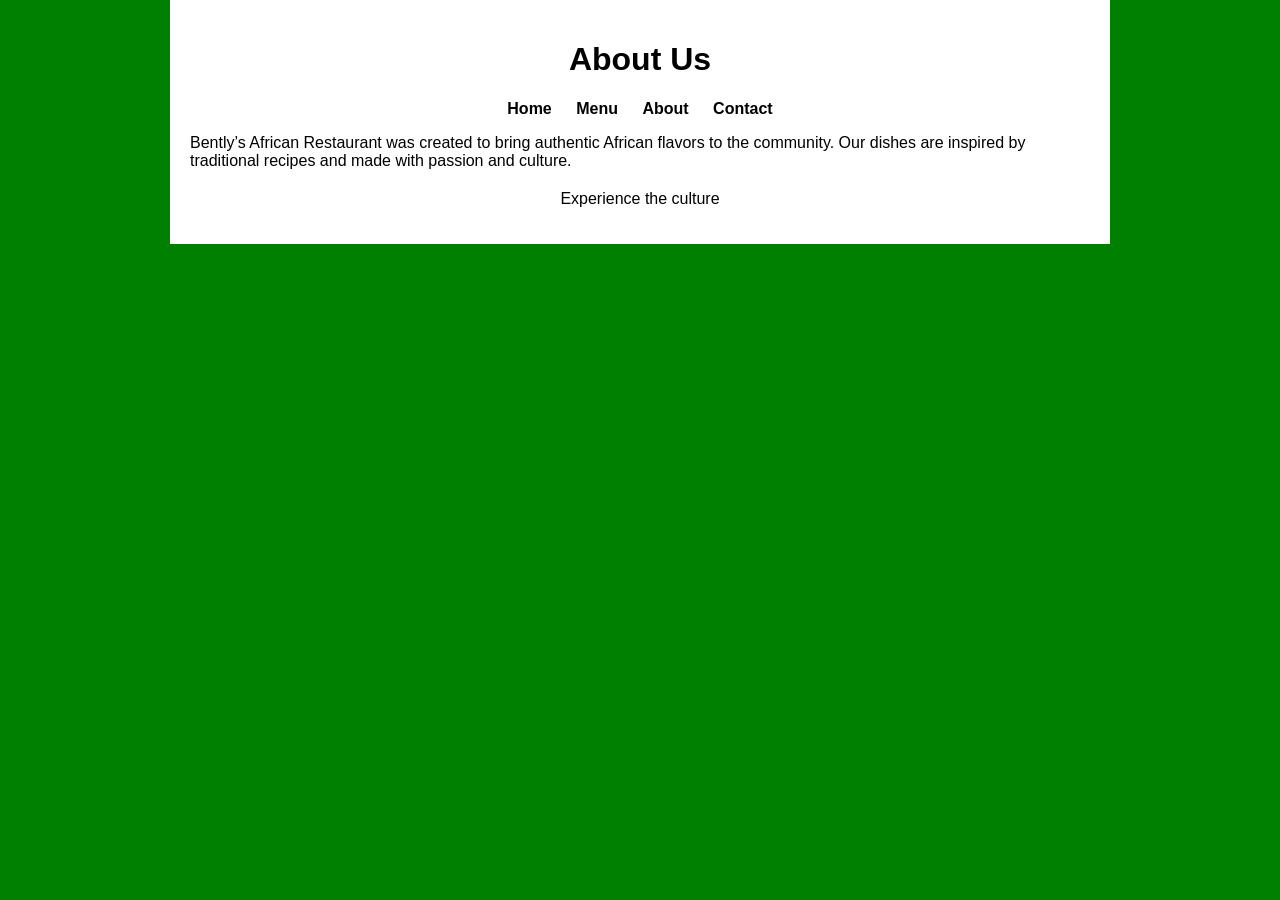
==== about.html @ b897e250 "Add files via upload" ====
<!DOCTYPE html>
<html>
<head>
    <title>About - Bently’s African Restaurant</title>
    <link rel="stylesheet" href="style.css">
</head>

<body>
<div class="container">

<header>
    <h1>About Us</h1>
    <nav>
        <a href="index.html">Home</a>
        <a href="menu.html">Menu</a>
        <a href="about.html">About</a>
        <a href="contact.html">Contact</a>
    </nav>
</header>

<p>
Bently’s African Restaurant was created to bring authentic African flavors
to the community. Our dishes are inspired by traditional recipes and made
with passion and culture.
</p>

<footer>
    <p>Experience the culture</p>
</footer>

</div>
</body>
</html>
---- style.css ----
body {
    margin: 0;
    font-family: Arial;
    background-color: green;
}

.container {
    background-color: white;
    max-width: 900px;
    margin: auto;
    padding: 20px;
}

header {
    text-align: center;
}

nav a {
    margin: 10px;
    text-decoration: none;
    color: black;
    font-weight: bold;
}

.hero {
    text-align: center;
    padding: 20px;
}

.dishes {
    display: flex;
    gap: 20px;
    flex-wrap: wrap;
}

.dishes div {
    flex: 1;
    min-width: 250px;
}

.dishes img {
    width: 100%;
    height: 200px;
    object-fit: cover;
    border-radius: 10px;
}

footer {
    text-align: center;
    margin-top: 20px;
}
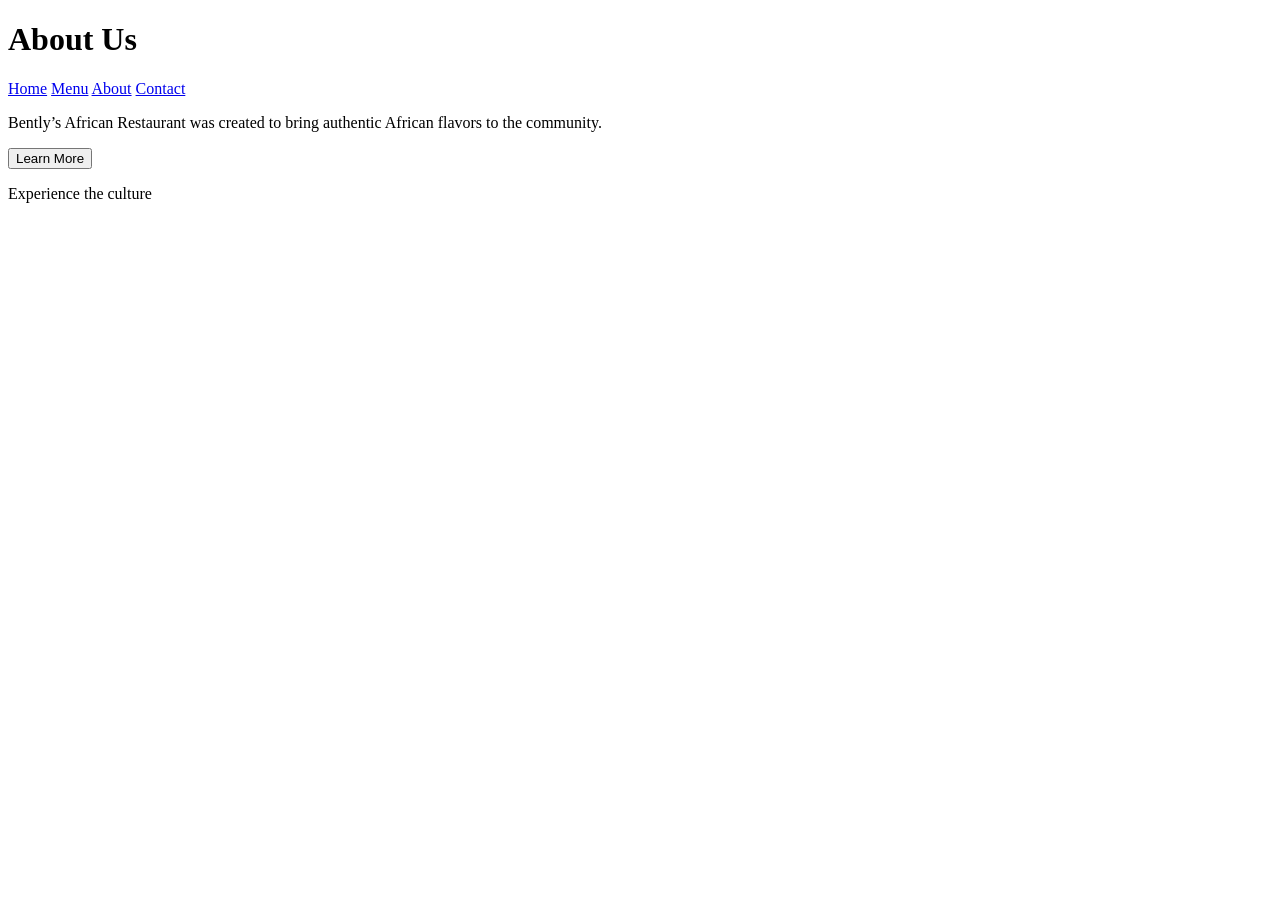
==== commit e28fa124: "Add files via upload" ====
--- a/about.html
+++ b/about.html
@@ -6,10 +6,12 @@
 </head>
 
 <body>
+
 <div class="container">
 
 <header>
     <h1>About Us</h1>
+
     <nav>
         <a href="index.html">Home</a>
         <a href="menu.html">Menu</a>
@@ -18,16 +20,20 @@
     </nav>
 </header>
 
-<p>
+<p id="aboutText">
 Bently’s African Restaurant was created to bring authentic African flavors
-to the community. Our dishes are inspired by traditional recipes and made
-with passion and culture.
+to the community.
 </p>
+
+<button onclick="changeText()">Learn More</button>
 
 <footer>
     <p>Experience the culture</p>
 </footer>
 
 </div>
+
+<script src="script.js"></script>
+
 </body>
 </html>
